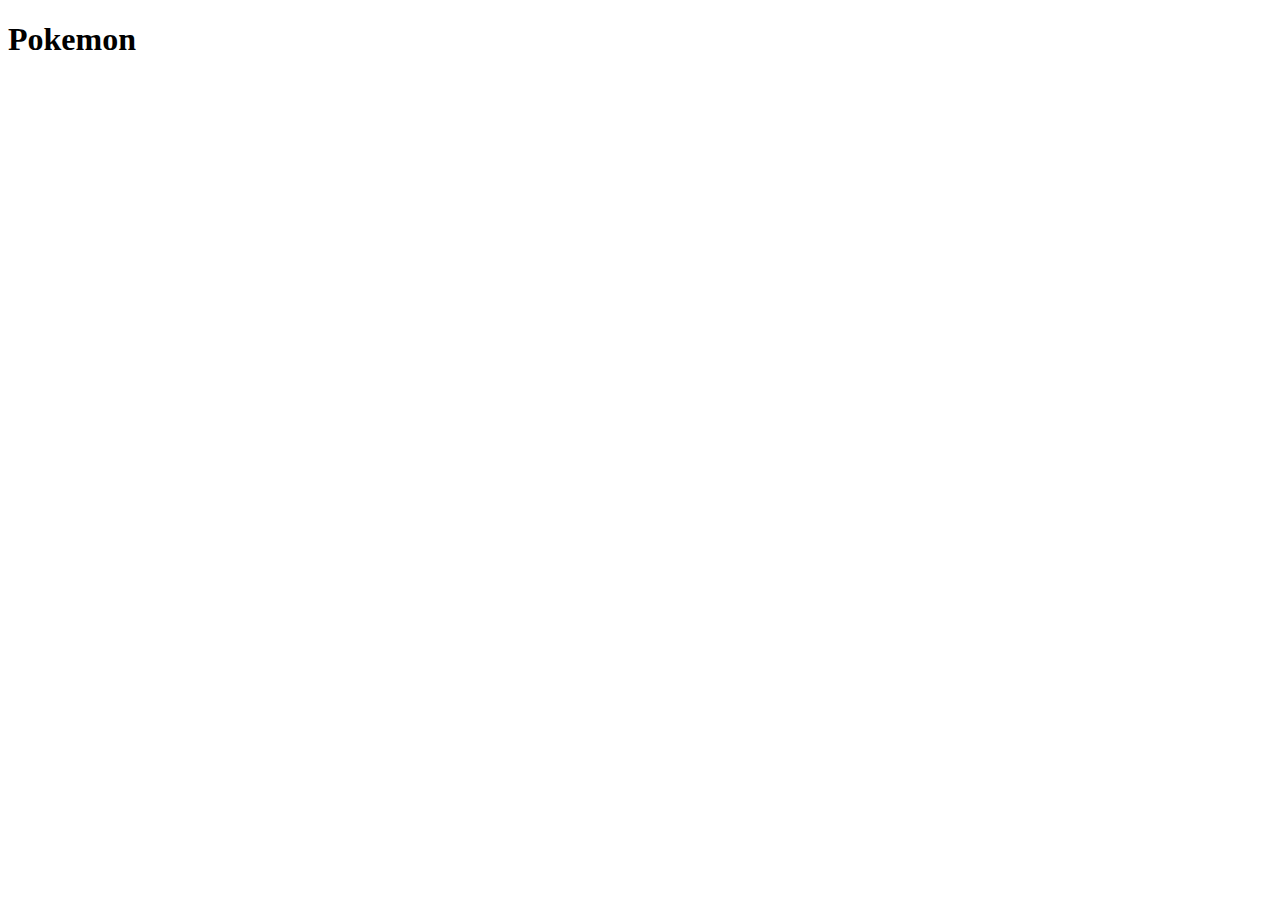
==== pokemon.htm @ 458ba997 "pokemon id" ====
<!DOCTYPE html>
<html lang="en">
<head>
    <meta charset="UTF-8">
    <meta name="viewport" content="width=device-width, initial-scale=1.0">
    <title>Document</title>
</head>
<body>
    <h1>Pokemon</h1>
</body>
<script src="pokemon.js"></script>
</html>
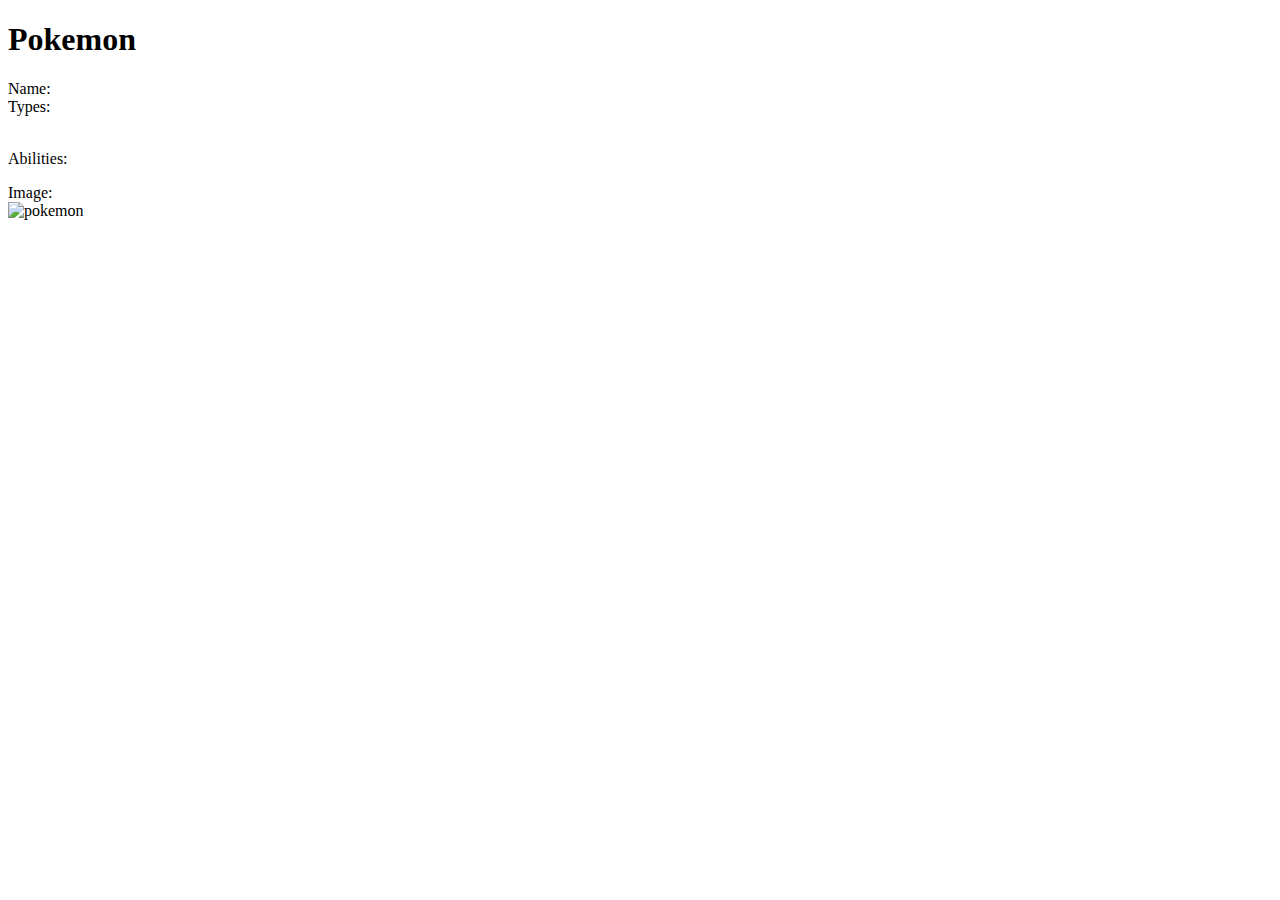
==== commit ba3acdcd: "pokemones" ====
--- a/pokemon.htm
+++ b/pokemon.htm
@@ -7,6 +7,16 @@
 </head>
 <body>
     <h1>Pokemon</h1>
+    <div id="pokemon-name">Name: </div>
+    <div>Types:</div>
+    <ul id="pokemon-types"></ul>
+    <br>
+    <div>Abilities:</div>
+    <ul id="pokemon-abilities"></ul>
+    <div>Image:</div>
+    <img id="pokemon-image" src="" alt="pokemon">
+</div>
+<div id="pokemon-images"></div>
 </body>
 <script src="pokemon.js"></script>
 </html>